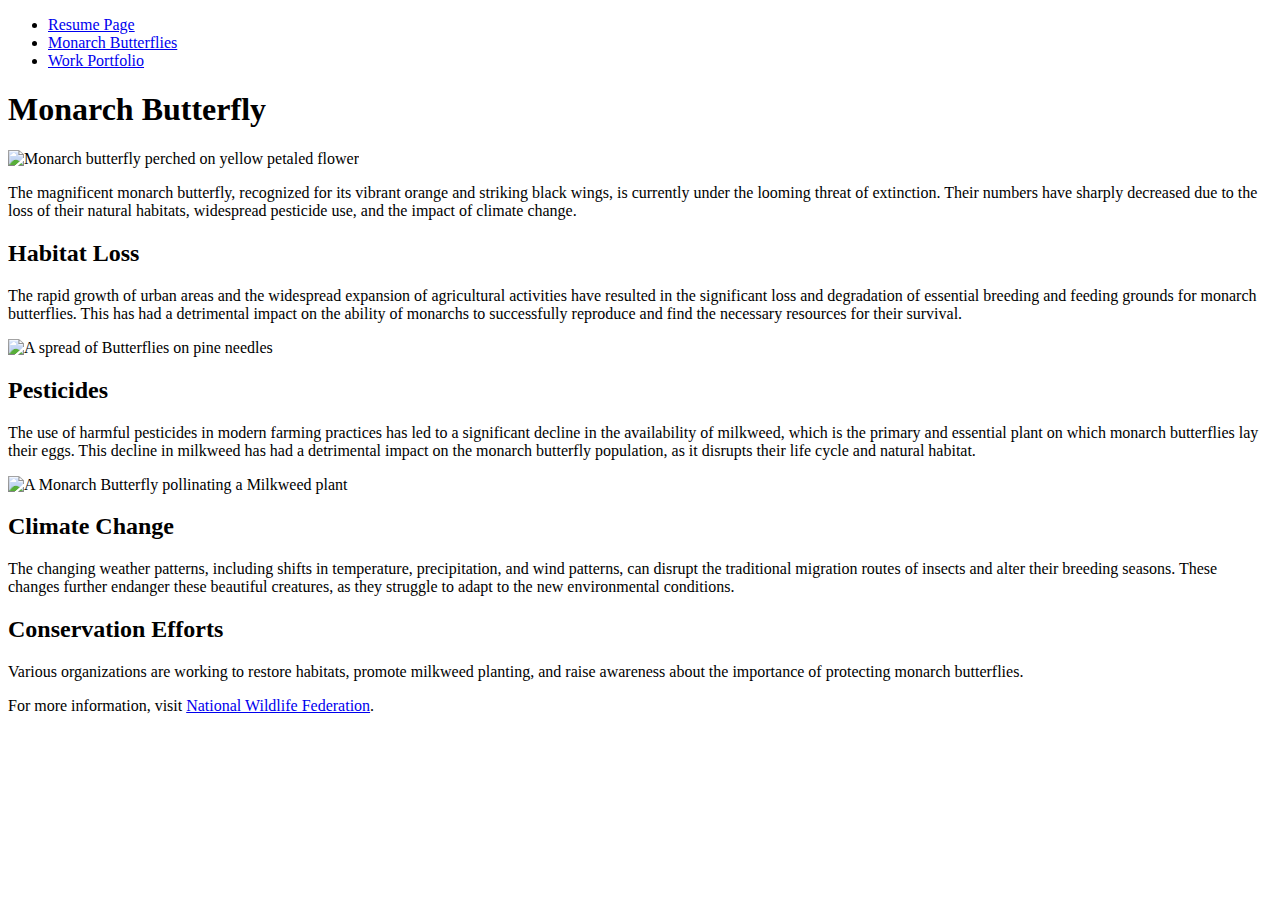
==== index.html @ d234a58f "File changes" ====
<!DOCTYPE html>
<html lang="en">
  <head>
    <meta charset="UTF-8">
    <title>Monarch Butterfly Extinction</title>
  </head>
  <body>
    <nav id="hori"> 
      <ul id="bul1">
        <li><a href="/Project1/"> Resume Page </a></li>
        <li><a href="/Project1_Monarch/"> Monarch Butterflies </a></li>
        <li><a href="/Project1_Portfolio/"> Work Portfolio</a></li>
      </ul>  
    </nav>
    
    <div id="pictures">
      <h1>Monarch Butterfly</h1>
      <img src="monarch-butterfly-nature-orange-preview.jpg" alt="Monarch butterfly perched on yellow petaled flower" class="pics"> 
      <p>The magnificent monarch butterfly, recognized for its vibrant orange and striking black wings, is currently under the looming threat of extinction. Their numbers have sharply decreased due to the loss of their natural habitats, widespread pesticide use, and the impact of climate change.</p>
    </div>
    <div id="pictures">
      <h2>Habitat Loss</h2>
      <p>The rapid growth of urban areas and the widespread expansion of agricultural activities have resulted in the significant loss and degradation of essential breeding and feeding grounds for monarch butterflies. This has had a detrimental impact on the ability of monarchs to successfully reproduce and find the necessary resources for their survival.</p>
      <img src="monarch-butterflies-on-pine-needles.webp" alt="A spread of Butterflies on pine needles" class="pics">
    </div>
    <div id="pictures">
      <h2>Pesticides</h2>
      <p>The use of harmful pesticides in modern farming practices has led to a significant decline in the availability of milkweed, which is the primary and essential plant on which monarch butterflies lay their eggs. This decline in milkweed has had a detrimental impact on the monarch butterfly population, as it disrupts their life cycle and natural habitat.</p>
      <img src="monarch-butterfly-on-swamp-milkweed.jpg" alt="A Monarch Butterfly pollinating a Milkweed plant" class="pics">
    </div>
    <h2>Climate Change</h2>
    <p>The changing weather patterns, including shifts in temperature, precipitation, and wind patterns, can disrupt the traditional migration routes of insects and alter their breeding seasons. These changes further endanger these beautiful creatures, as they struggle to adapt to the new environmental conditions.</p>
    <h2>Conservation Efforts</h2>
    <p>Various organizations are working to restore habitats, promote milkweed planting, and raise awareness about the importance of protecting monarch butterflies.</p>
    <footer>
      <p>For more information, visit <a href="https://www.nwf.org/Monarchs">National Wildlife Federation</a>.</p>
    </footer>
  </body>
</html>
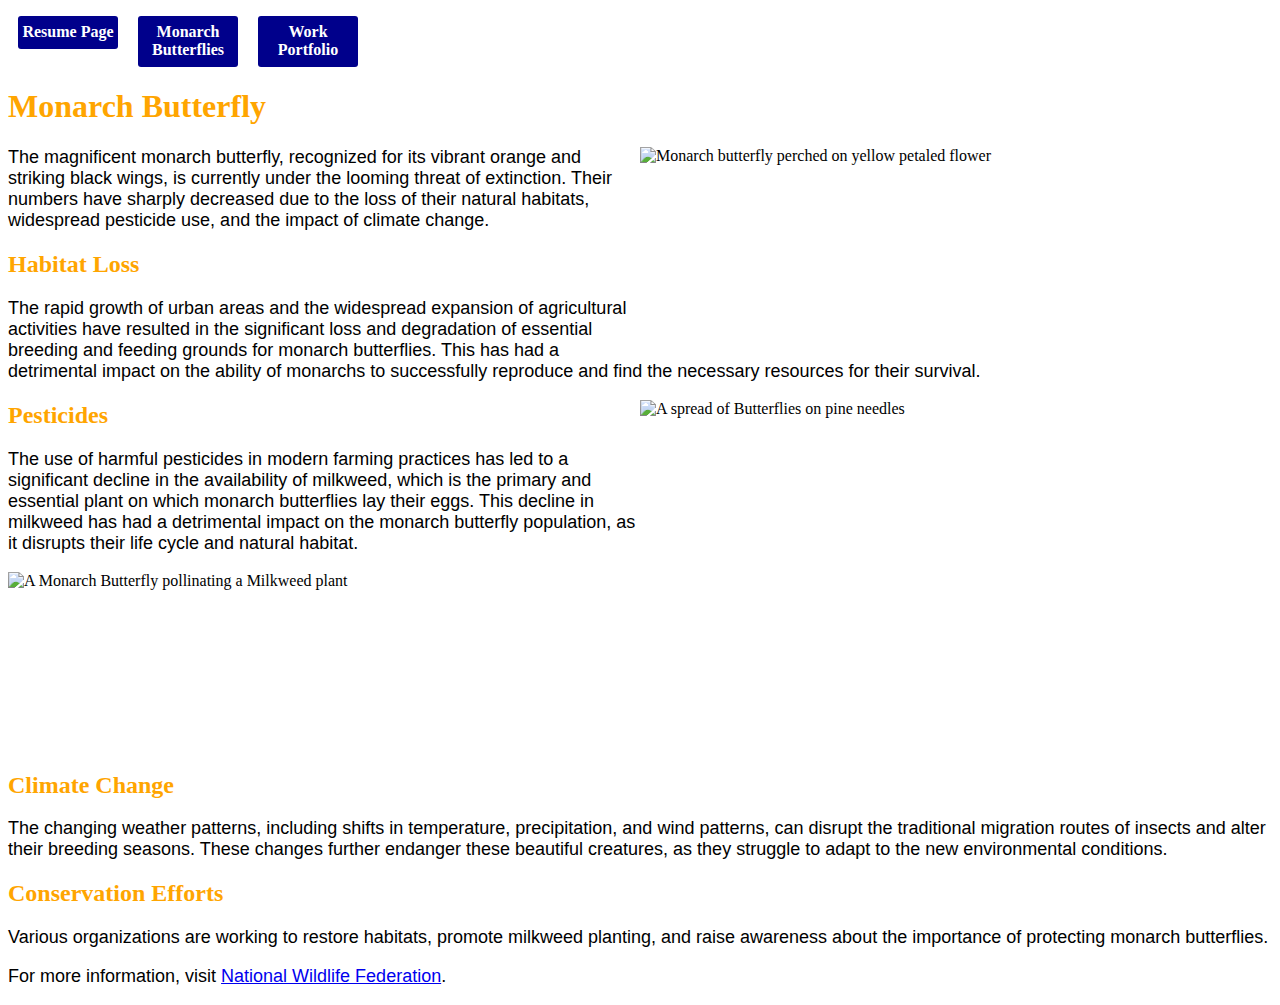
==== commit 2514abf5: "Added CSS Link" ====
--- a/index.html
+++ b/index.html
@@ -2,12 +2,13 @@
 <html lang="en">
   <head>
     <meta charset="UTF-8">
+    <link rel="stylesheet" href="styles.css">
     <title>Monarch Butterfly Extinction</title>
   </head>
   <body>
     <nav id="hori"> 
       <ul id="bul1">
-        <li><a href="/Project1/"> Resume Page </a></li>
+        <li><a href="/Project2/"> Resume Page </a></li>
         <li><a href="/Project1_Monarch/"> Monarch Butterflies </a></li>
         <li><a href="/Project1_Portfolio/"> Work Portfolio</a></li>
       </ul>  
--- a/styles.css
+++ b/styles.css
@@ -0,0 +1,51 @@
+html {
+    background-color: white;
+}
+h1, h2, h3, h4, h5, h6 {
+    color: orange;
+}
+P {
+    color: black;
+    font-size: 18px;
+    font-family: Arial;
+}
+.pics {
+  float: right;
+  display: block;
+  margin-left: auto;
+  margin-right: 50;
+  width: 50%;
+  height: 200px;
+}
+.pictures {
+    display: flex;
+    align-items: flex-start; /* Align items at the top, or use 'center' for vertical centering */
+    gap: 15px; /* Space between image and text */
+    margin-bottom: 20px; /* Adds space between each image-text pair */
+}
+nav#hori ul {
+    list-style-type: none;
+    padding: 0;
+    margin: 10;
+    overflow: auto;
+}
+nav#hori ul li {
+    float: left;
+    margin: 0 10px;
+}
+nav#hori ul li a {
+    display: block;
+    background-color: darkblue;
+    color: #fff;
+    font-weight: bold;
+    text-decoration: none;
+    text-align: center;
+    width: 100px;
+    padding: 7px 0px 8px 0px;
+    border-radius: 3px;
+}
+nav#hori ul li a:hover {
+    background-color: #FFC300;
+    color: darkblue;
+    border-radius: 40px;
+}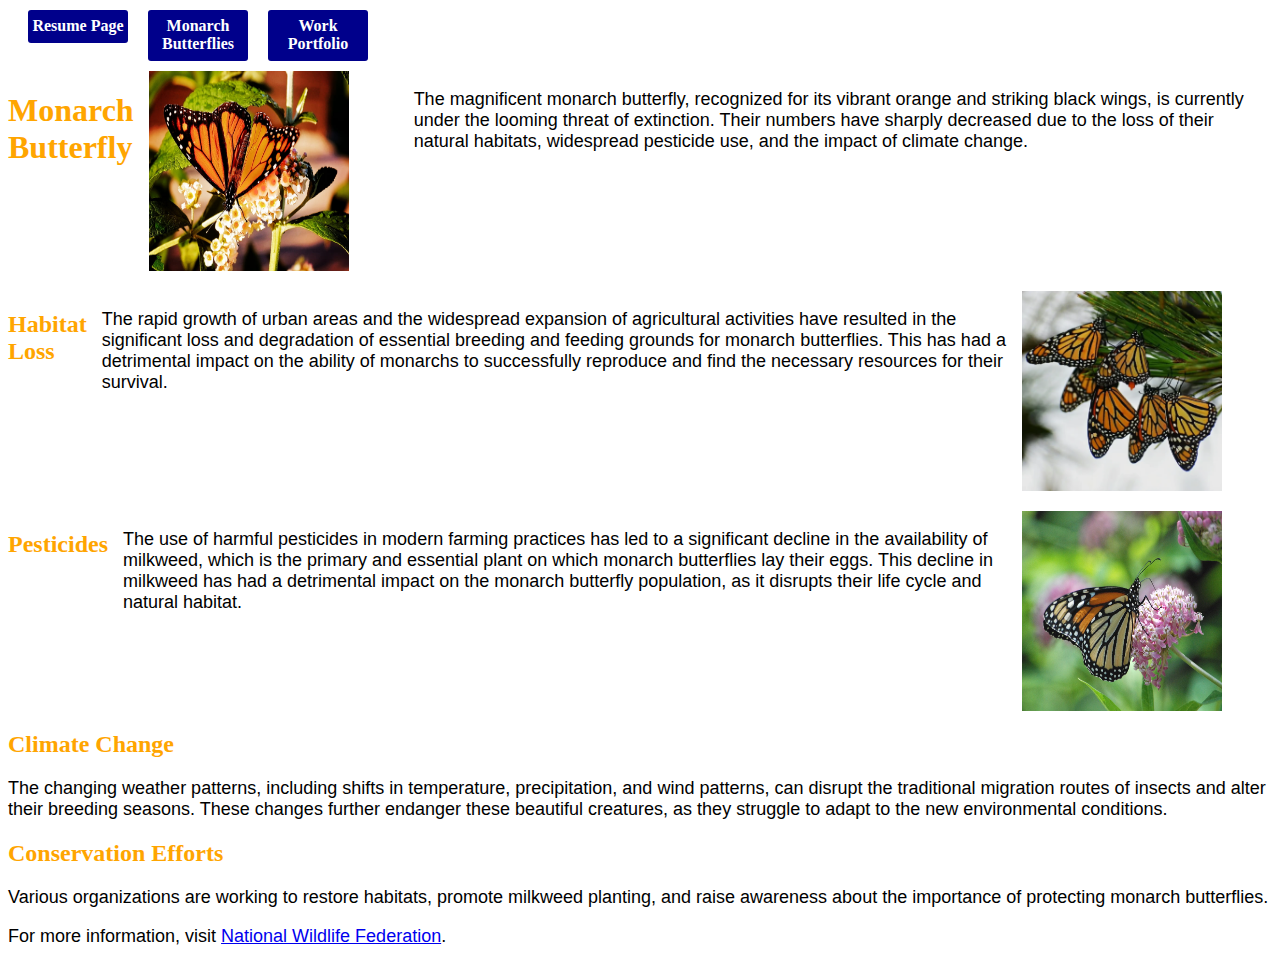
==== commit 431e2b00: "Corrected Syntax" ====
--- a/index.html
+++ b/index.html
@@ -9,22 +9,22 @@
     <nav id="hori"> 
       <ul id="bul1">
         <li><a href="/Project2/"> Resume Page </a></li>
-        <li><a href="/Project1_Monarch/"> Monarch Butterflies </a></li>
-        <li><a href="/Project1_Portfolio/"> Work Portfolio</a></li>
+        <li><a href="/Project2_Monarch/"> Monarch Butterflies </a></li>
+        <li><a href="/Project2_Portfolio/"> Work Portfolio</a></li>
       </ul>  
     </nav>
     
-    <div id="pictures">
+    <div id="pictures1">
       <h1>Monarch Butterfly</h1>
       <img src="monarch-butterfly-nature-orange-preview.jpg" alt="Monarch butterfly perched on yellow petaled flower" class="pics"> 
       <p>The magnificent monarch butterfly, recognized for its vibrant orange and striking black wings, is currently under the looming threat of extinction. Their numbers have sharply decreased due to the loss of their natural habitats, widespread pesticide use, and the impact of climate change.</p>
     </div>
-    <div id="pictures">
+    <div id="pictures2">
       <h2>Habitat Loss</h2>
       <p>The rapid growth of urban areas and the widespread expansion of agricultural activities have resulted in the significant loss and degradation of essential breeding and feeding grounds for monarch butterflies. This has had a detrimental impact on the ability of monarchs to successfully reproduce and find the necessary resources for their survival.</p>
       <img src="monarch-butterflies-on-pine-needles.webp" alt="A spread of Butterflies on pine needles" class="pics">
     </div>
-    <div id="pictures">
+    <div id="pictures3">
       <h2>Pesticides</h2>
       <p>The use of harmful pesticides in modern farming practices has led to a significant decline in the availability of milkweed, which is the primary and essential plant on which monarch butterflies lay their eggs. This decline in milkweed has had a detrimental impact on the monarch butterfly population, as it disrupts their life cycle and natural habitat.</p>
       <img src="monarch-butterfly-on-swamp-milkweed.jpg" alt="A Monarch Butterfly pollinating a Milkweed plant" class="pics">
--- a/styles.css
+++ b/styles.css
@@ -13,11 +13,11 @@
   float: right;
   display: block;
   margin-left: auto;
-  margin-right: 50;
-  width: 50%;
+  margin-right: 50px;
+  width: 200px;
   height: 200px;
 }
-.pictures {
+#pictures1, #pictures2, #pictures3 {
     display: flex;
     align-items: flex-start; /* Align items at the top, or use 'center' for vertical centering */
     gap: 15px; /* Space between image and text */
@@ -25,13 +25,13 @@
 }
 nav#hori ul {
     list-style-type: none;
-    padding: 0;
-    margin: 10;
+    padding: 0px;
+    margin: 10px;
     overflow: auto;
 }
 nav#hori ul li {
     float: left;
-    margin: 0 10px;
+    margin: 0px 10px;
 }
 nav#hori ul li a {
     display: block;
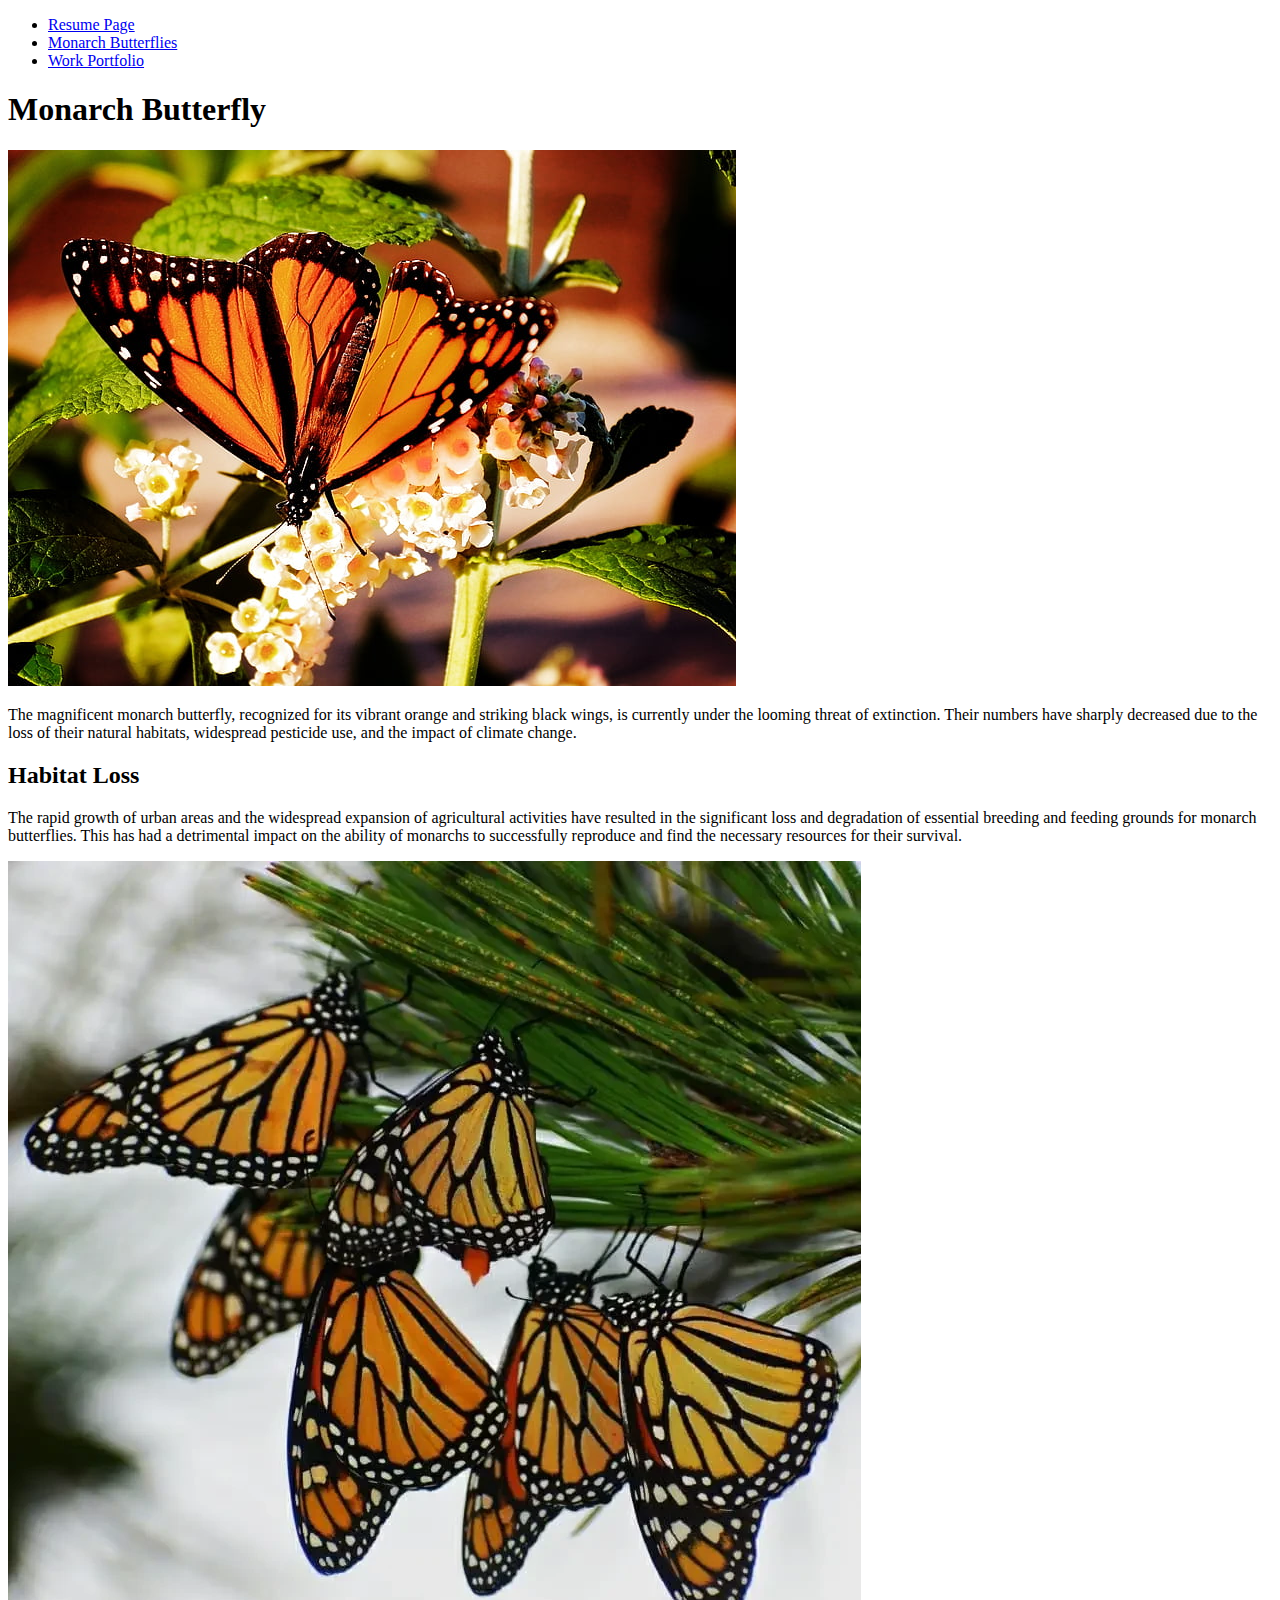
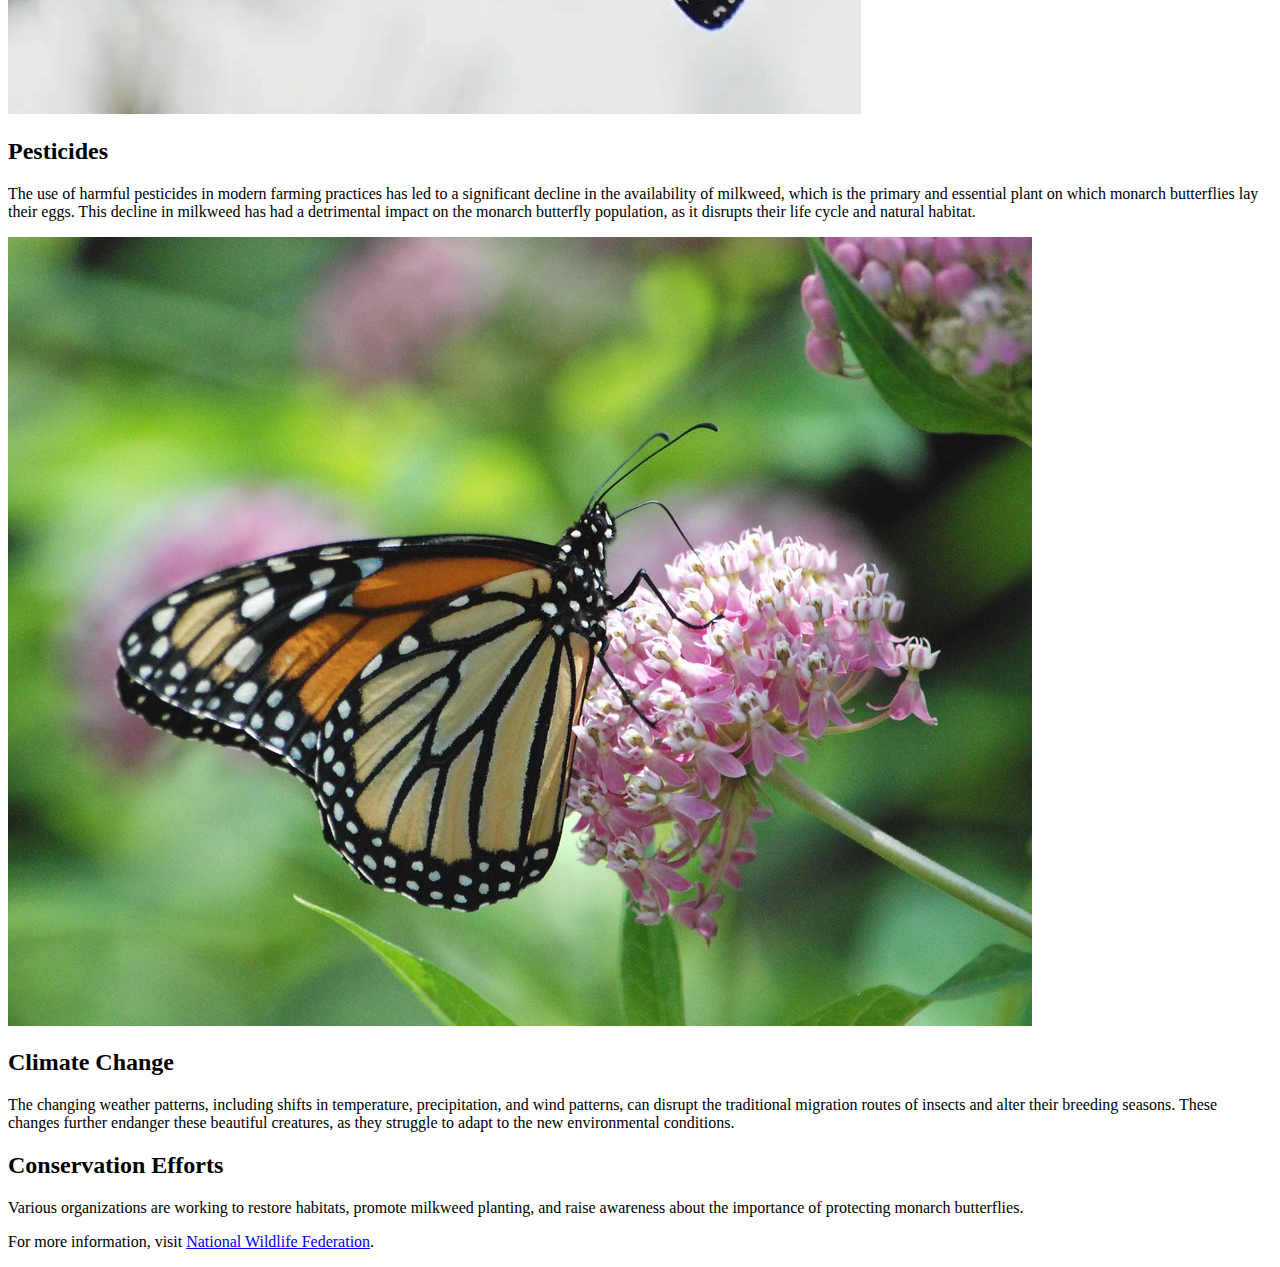
==== commit dd31b0ac: "Css changes" ====
--- a/index.html
+++ b/index.html
@@ -2,39 +2,43 @@
 <html lang="en">
   <head>
     <meta charset="UTF-8">
-    <link rel="stylesheet" href="styles.css">
+    <link rel="stylesheet" href="css/styles.css">
     <title>Monarch Butterfly Extinction</title>
   </head>
+
   <body>
-    <nav id="hori"> 
+    <nav id="hori">
       <ul id="bul1">
         <li><a href="/Project2/"> Resume Page </a></li>
         <li><a href="/Project2_Monarch/"> Monarch Butterflies </a></li>
         <li><a href="/Project2_Portfolio/"> Work Portfolio</a></li>
-      </ul>  
+      </ul>
     </nav>
-    
-    <div id="pictures1">
-      <h1>Monarch Butterfly</h1>
-      <img src="monarch-butterfly-nature-orange-preview.jpg" alt="Monarch butterfly perched on yellow petaled flower" class="pics"> 
-      <p>The magnificent monarch butterfly, recognized for its vibrant orange and striking black wings, is currently under the looming threat of extinction. Their numbers have sharply decreased due to the loss of their natural habitats, widespread pesticide use, and the impact of climate change.</p>
+    <div id= "monarchBody">
+      <div class="pictures">
+        <h1>Monarch Butterfly</h1>
+        <img src="monarch-butterfly-nature-orange-preview.jpg" alt="Monarch butterfly perched on yellow petaled flower" class="pics"> 
+        <p>The magnificent monarch butterfly, recognized for its vibrant orange and striking black wings, is currently under the looming threat of extinction. Their numbers have sharply decreased due to the loss of their natural habitats, widespread pesticide use, and the impact of climate change.</p>
+      </div>
+      <div class="pictures">
+        <h2>Habitat Loss</h2>
+        <p>The rapid growth of urban areas and the widespread expansion of agricultural activities have resulted in the significant loss and degradation of essential breeding and feeding grounds for monarch butterflies. This has had a detrimental impact on the ability of monarchs to successfully reproduce and find the necessary resources for their survival.</p>
+        <img src="monarch-butterflies-on-pine-needles.webp" alt="A spread of Butterflies on pine needles" class="pics">
+      </div>
+      <div class="pictures">
+        <h2>Pesticides</h2>
+        <p>The use of harmful pesticides in modern farming practices has led to a significant decline in the availability of milkweed, which is the primary and essential plant on which monarch butterflies lay their eggs. This decline in milkweed has had a detrimental impact on the monarch butterfly population, as it disrupts their life cycle and natural habitat.</p>
+        <img src="monarch-butterfly-on-swamp-milkweed.jpg" alt="A Monarch Butterfly pollinating a Milkweed plant" class="pics">
+      </div>
+      <div id="climate">
+        <h2>Climate Change</h2>
+        <p>The changing weather patterns, including shifts in temperature, precipitation, and wind patterns, can disrupt the traditional migration routes of insects and alter their breeding seasons. These changes further endanger these beautiful creatures, as they struggle to adapt to the new environmental conditions.</p>
+        <h2>Conservation Efforts</h2>
+        <p>Various organizations are working to restore habitats, promote milkweed planting, and raise awareness about the importance of protecting monarch butterflies.</p>
+      </div>
+      <footer>
+        <p>For more information, visit <a href="https://www.nwf.org/Monarchs">National Wildlife Federation</a>.</p>
+      </footer>
     </div>
-    <div id="pictures2">
-      <h2>Habitat Loss</h2>
-      <p>The rapid growth of urban areas and the widespread expansion of agricultural activities have resulted in the significant loss and degradation of essential breeding and feeding grounds for monarch butterflies. This has had a detrimental impact on the ability of monarchs to successfully reproduce and find the necessary resources for their survival.</p>
-      <img src="monarch-butterflies-on-pine-needles.webp" alt="A spread of Butterflies on pine needles" class="pics">
-    </div>
-    <div id="pictures3">
-      <h2>Pesticides</h2>
-      <p>The use of harmful pesticides in modern farming practices has led to a significant decline in the availability of milkweed, which is the primary and essential plant on which monarch butterflies lay their eggs. This decline in milkweed has had a detrimental impact on the monarch butterfly population, as it disrupts their life cycle and natural habitat.</p>
-      <img src="monarch-butterfly-on-swamp-milkweed.jpg" alt="A Monarch Butterfly pollinating a Milkweed plant" class="pics">
-    </div>
-    <h2>Climate Change</h2>
-    <p>The changing weather patterns, including shifts in temperature, precipitation, and wind patterns, can disrupt the traditional migration routes of insects and alter their breeding seasons. These changes further endanger these beautiful creatures, as they struggle to adapt to the new environmental conditions.</p>
-    <h2>Conservation Efforts</h2>
-    <p>Various organizations are working to restore habitats, promote milkweed planting, and raise awareness about the importance of protecting monarch butterflies.</p>
-    <footer>
-      <p>For more information, visit <a href="https://www.nwf.org/Monarchs">National Wildlife Federation</a>.</p>
-    </footer>
   </body>
-</html>
+</html>